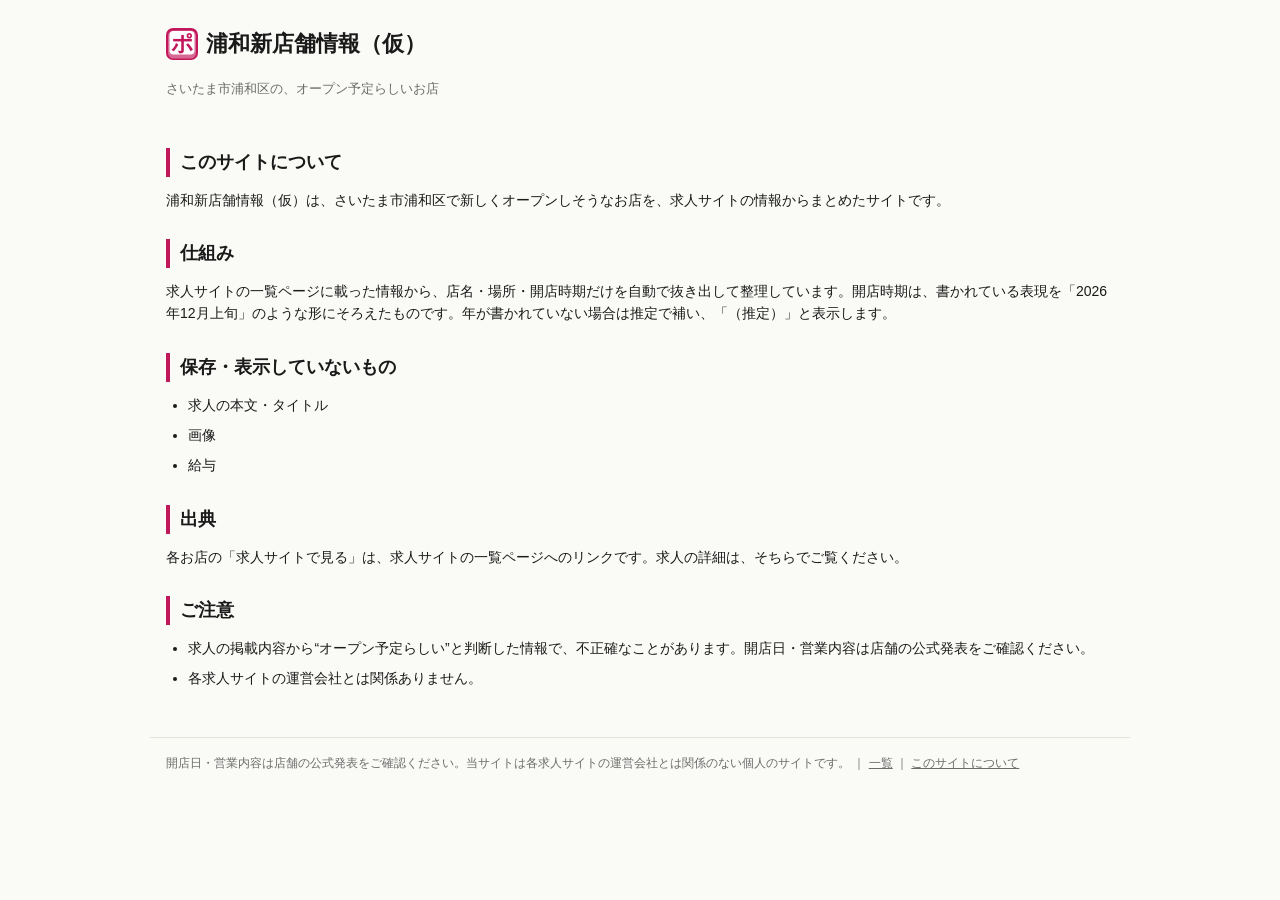
==== docs/about.html @ 9d7a878a "浦和新店舗情報の初回コミット Co-Authored-By: Claude Sonnet 5.5 <noreply@anthropic.com>" ====
<!DOCTYPE html>
<html lang="ja">
<head>
<meta charset="utf-8">
<meta name="viewport" content="width=device-width, initial-scale=1">
<title>このサイトについて｜浦和新店舗情報（仮）</title>
<meta name="description" content="このサイトの仕組みと注意点">
<link rel="icon" type="image/svg+xml" href="assets/icon.svg">
<link rel="stylesheet" href="style.css">
</head>
<body>
<header>
<h1><a href="index.html"><img src="assets/icon.svg" alt="" width="32" height="32">浦和新店舗情報（仮）</a></h1>
<p>さいたま市浦和区の、オープン予定らしいお店</p>
</header>
<main>
<div class="doc">
<h2>このサイトについて</h2>
<p>浦和新店舗情報（仮）は、さいたま市浦和区で新しくオープンしそうなお店を、求人サイトの情報からまとめたサイトです。</p>
<h2>仕組み</h2>
<p>求人サイトの一覧ページに載った情報から、店名・場所・開店時期だけを自動で抜き出して整理しています。開店時期は、書かれている表現を「2026年12月上旬」のような形にそろえたものです。年が書かれていない場合は推定で補い、「（推定）」と表示します。</p>
<h2>保存・表示していないもの</h2>
<ul>
<li>求人の本文・タイトル</li>
<li>画像</li>
<li>給与</li>
</ul>
<h2>出典</h2>
<p>各お店の「求人サイトで見る」は、求人サイトの一覧ページへのリンクです。求人の詳細は、そちらでご覧ください。</p>
<h2>ご注意</h2>
<ul>
<li>求人の掲載内容から“オープン予定らしい”と判断した情報で、不正確なことがあります。開店日・営業内容は店舗の公式発表をご確認ください。</li>
<li>各求人サイトの運営会社とは関係ありません。</li>
</ul>
</div>
</main>
<footer>
開店日・営業内容は店舗の公式発表をご確認ください。当サイトは各求人サイトの運営会社とは関係のない個人のサイトです。
｜ <a href="index.html">一覧</a> ｜ <a href="about.html">このサイトについて</a>
</footer>
</body>
</html>
---- docs/style.css ----
:root {
  --bg: #fafaf7; --card: #ffffff; --text: #1a1a1a; --muted: #6b6b6b;
  --accent: #C2185B; --line: #e5e2dc; --warn-bg: #fff6e5; --warn-line: #f0d9a8;
}
@media (prefers-color-scheme: dark) {
  :root { --bg: #14151a; --card: #1e2027; --text: #e8e8e6; --muted: #9a9a96;
    --line: #2c2e36; --warn-bg: #2a2418; --warn-line: #5a4a24; }
}
* { box-sizing: border-box; margin: 0; padding: 0; }
body { background: var(--bg); color: var(--text);
  font-family: "Hiragino Sans", "Noto Sans JP", sans-serif; line-height: 1.6; }
a { color: inherit; }
header { padding: 24px 16px 12px; max-width: 980px; margin: 0 auto; }
header h1 a { text-decoration: none; font-size: 22px; display: inline-flex; align-items: center; gap: 8px; }
header h1 img { width: 32px; height: 32px; }
header p { color: var(--muted); font-size: 13px; margin-top: 4px; }
main { max-width: 980px; margin: 0 auto; padding: 8px 16px 48px; }
h2 { font-size: 18px; padding-left: 10px; border-left: 4px solid var(--accent); margin: 24px 0 12px; }
h2 .n { color: var(--muted); font-size: 13px; font-weight: 400; margin-left: 8px; }
.notice { background: var(--warn-bg); border: 1px solid var(--warn-line); border-radius: 10px;
  padding: 10px 14px; font-size: 13px; margin: 8px 0 12px; }
.summary { color: var(--muted); font-size: 13px; }
.grid { display: grid; gap: 10px; grid-template-columns: repeat(auto-fill, minmax(260px, 1fr)); }
.item { background: var(--card); border: 1px solid var(--line); border-radius: 10px; padding: 12px; }
.item.stale { opacity: .6; }
.item .t { font-size: 15px; font-weight: 600; overflow-wrap: anywhere; }
.item .badge { display: inline-block; font-size: 10px; font-weight: 700; color: #fff; background: var(--accent);
  border-radius: 4px; padding: 1px 6px; margin-left: 6px; vertical-align: middle; }
.item .place { font-size: 13px; color: var(--muted); margin-top: 4px; }
.item .period { font-size: 14px; margin-top: 6px; font-weight: 600; }
.item .period .est { color: #b45309; font-weight: 700; background: #fff1d6; border-radius: 4px; padding: 0 4px; }
@media (prefers-color-scheme: dark) { .item .period .est { color: #fbbf24; background: #3a2e14; } }
.item .stale-note { font-size: 12px; color: var(--muted); margin-top: 6px; }
.item .src { margin-top: 8px; display: flex; flex-direction: column; gap: 4px; }
.item .src a { font-size: 12px; color: var(--accent); }
.empty { color: var(--muted); font-size: 14px; padding: 12px 0; }
footer { max-width: 980px; margin: 0 auto; padding: 16px; color: var(--muted); font-size: 12px; border-top: 1px solid var(--line); }
.doc h2 { margin-top: 28px; }
.doc p, .doc li { font-size: 14px; margin-top: 8px; }
.doc ul { padding-left: 1.4em; }
@media (max-width: 480px) { .grid { grid-template-columns: 1fr; } }
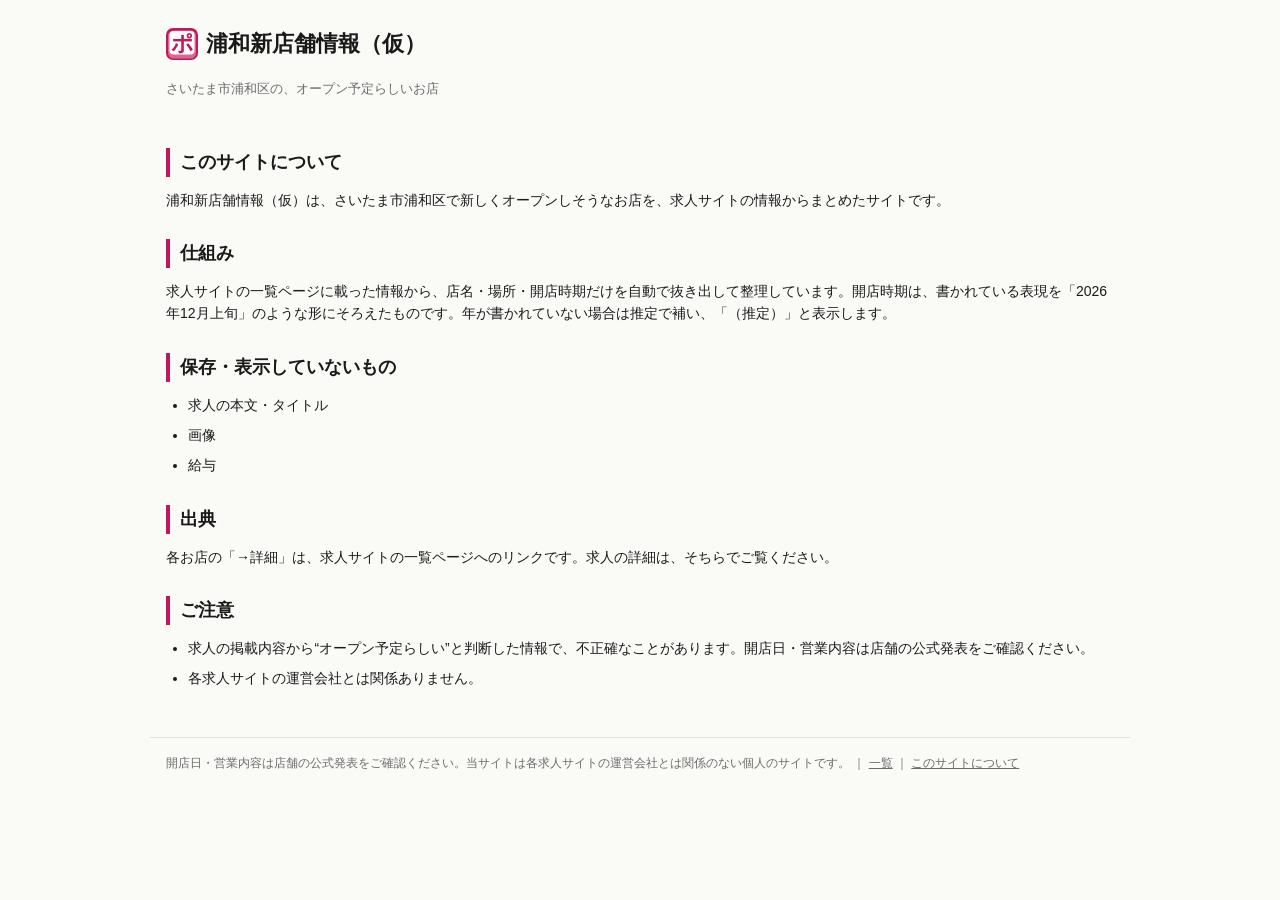
==== commit ae3478f0: "出典リンクの表記を「→詳細」に短縮 サイト名は添えず、出典はすべて「→詳細」にする。  Co-Authored-By: Claude Sonnet 5.5 <noreply@anthropic.com" ====
--- a/docs/about.html
+++ b/docs/about.html
@@ -26,7 +26,7 @@
 <li>給与</li>
 </ul>
 <h2>出典</h2>
-<p>各お店の「求人サイトで見る」は、求人サイトの一覧ページへのリンクです。求人の詳細は、そちらでご覧ください。</p>
+<p>各お店の「→詳細」は、求人サイトの一覧ページへのリンクです。求人の詳細は、そちらでご覧ください。</p>
 <h2>ご注意</h2>
 <ul>
 <li>求人の掲載内容から“オープン予定らしい”と判断した情報で、不正確なことがあります。開店日・営業内容は店舗の公式発表をご確認ください。</li>
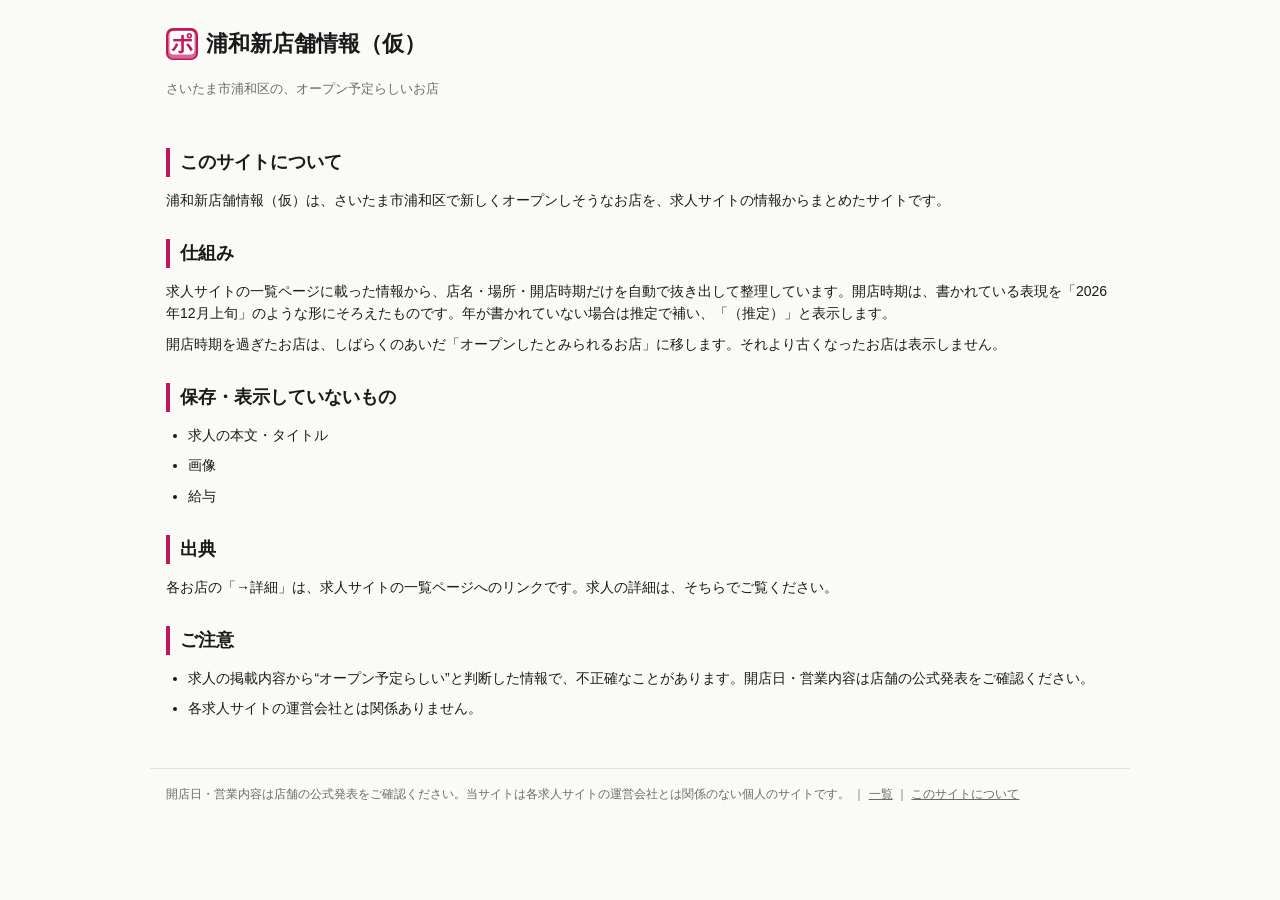
==== commit 4e1a9f6d: "開店日を過ぎた店を「オープンしたとみられるお店」に分ける・Actions上ではバイトルを取得しない - 開店時期の終わりの日付を求め、過ぎた店は recent_open_days 日以内なら最下部の新" ====
--- a/docs/about.html
+++ b/docs/about.html
@@ -19,6 +19,7 @@
 <p>浦和新店舗情報（仮）は、さいたま市浦和区で新しくオープンしそうなお店を、求人サイトの情報からまとめたサイトです。</p>
 <h2>仕組み</h2>
 <p>求人サイトの一覧ページに載った情報から、店名・場所・開店時期だけを自動で抜き出して整理しています。開店時期は、書かれている表現を「2026年12月上旬」のような形にそろえたものです。年が書かれていない場合は推定で補い、「（推定）」と表示します。</p>
+<p>開店時期を過ぎたお店は、しばらくのあいだ「オープンしたとみられるお店」に移します。それより古くなったお店は表示しません。</p>
 <h2>保存・表示していないもの</h2>
 <ul>
 <li>求人の本文・タイトル</li>
